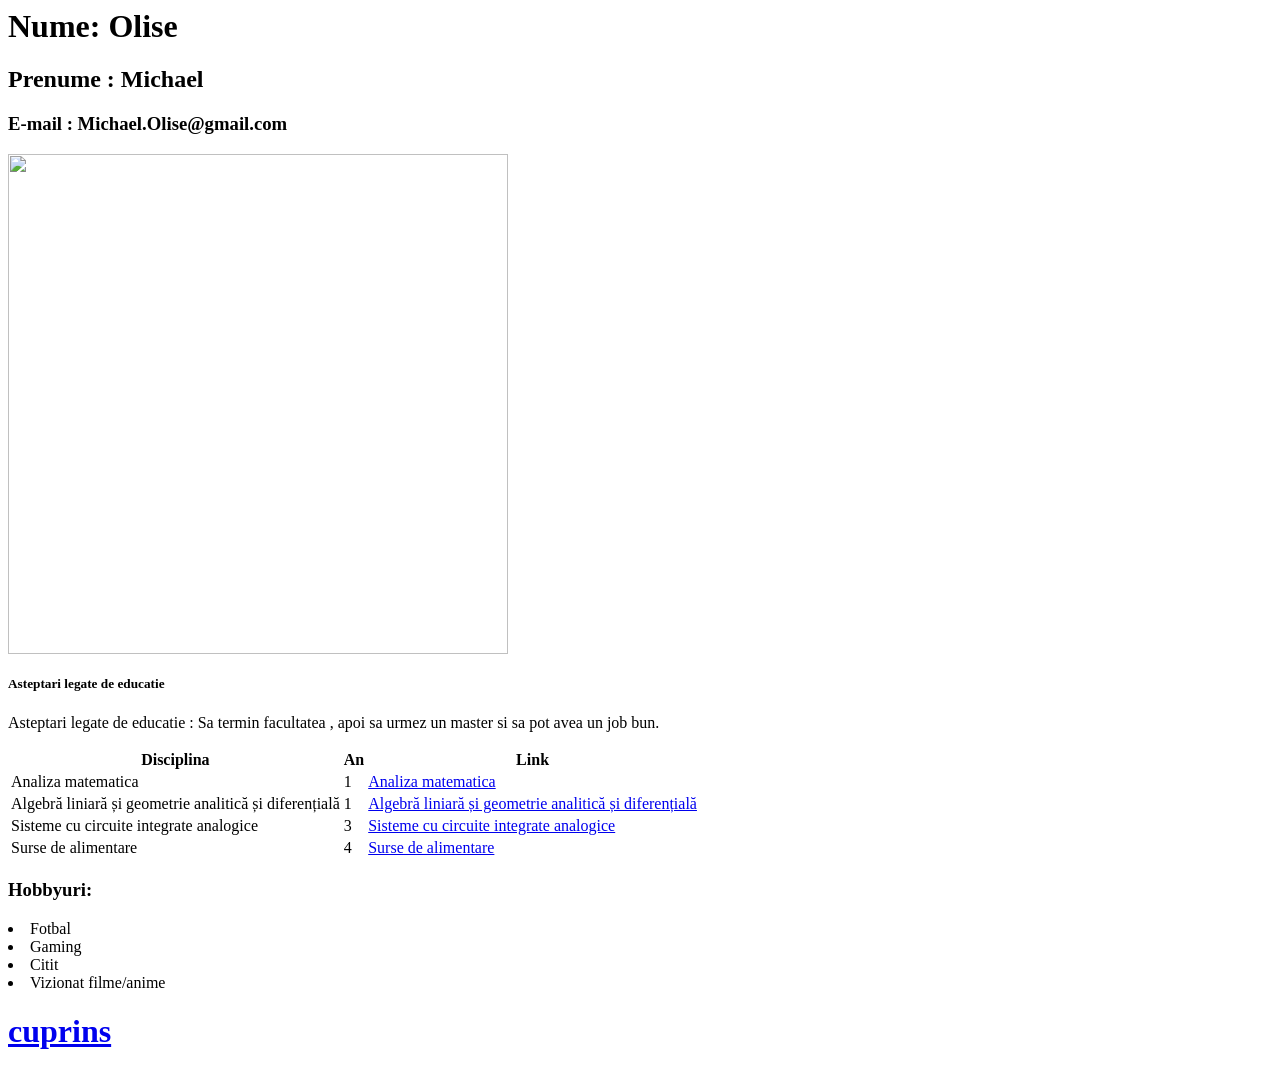
==== index.html @ 272c0e2d "Add files via upload" ====
<html>
	<head>
		<title>Student</title>
	</head>

	<body>

		<h1>Nume: Olise</h1>
                <h2>Prenume : Michael</h2>
                <h3>E-mail : Michael.Olise@gmail.com</h3>
              <img src="images\michael.jpg" width=500px;height=300px;>
                <h5>Asteptari legate de educatie</h5>
                <P>Asteptari legate de educatie : Sa termin facultatea , apoi sa urmez un master si sa pot avea un job bun.</p>
                  <table>
                     <tr>
                          <th>Disciplina</th>
                          <th>An</th>
                          <th>Link</th>
                      </tr>
                      <tr>
                           <td>Analiza matematica</td>
                           <td>1</td>
                           <td><a href ="https://etti.utcluj.ro/files/Acasa/Site/FiseDisciplina/EaRo/01.pdf">Analiza matematica</a></td>
                      </tr>
<tr>
                           <td>Algebră liniară și geometrie analitică și diferențială</td>
                           <td>1</td>
                           <td><a href ="https://etti.utcluj.ro/files/Acasa/Site/FiseDisciplina/EaRo/15.pdf">Algebră liniară și geometrie analitică și diferențială</a></td>
                      </tr>

<tr>
                           <td>Sisteme cu circuite integrate analogice</td>
                           <td>3</td>
                           <td><a href ="https://etti.utcluj.ro/files/Acasa/Site/FiseDisciplina/EaRo/30.pdf">Sisteme cu circuite integrate analogice</a></td>
                      </tr>

<tr>
                           <td>Surse de alimentare</td>
                           <td>4</td>
                           <td><a href ="https://etti.utcluj.ro/files/Acasa/Site/FiseDisciplina/EaRo/46.pdf">Surse de alimentare</a></td>
                      </tr>


                     </table>


	
<h3>Hobbyuri:</h3>


<li>Fotbal</li>
<li>Gaming</li>
<li>Citit</li>
<li>Vizionat filme/anime</li>
</ul>
</body>
</html>	

<h1><a href="cuprins.html">cuprins</a></h1>
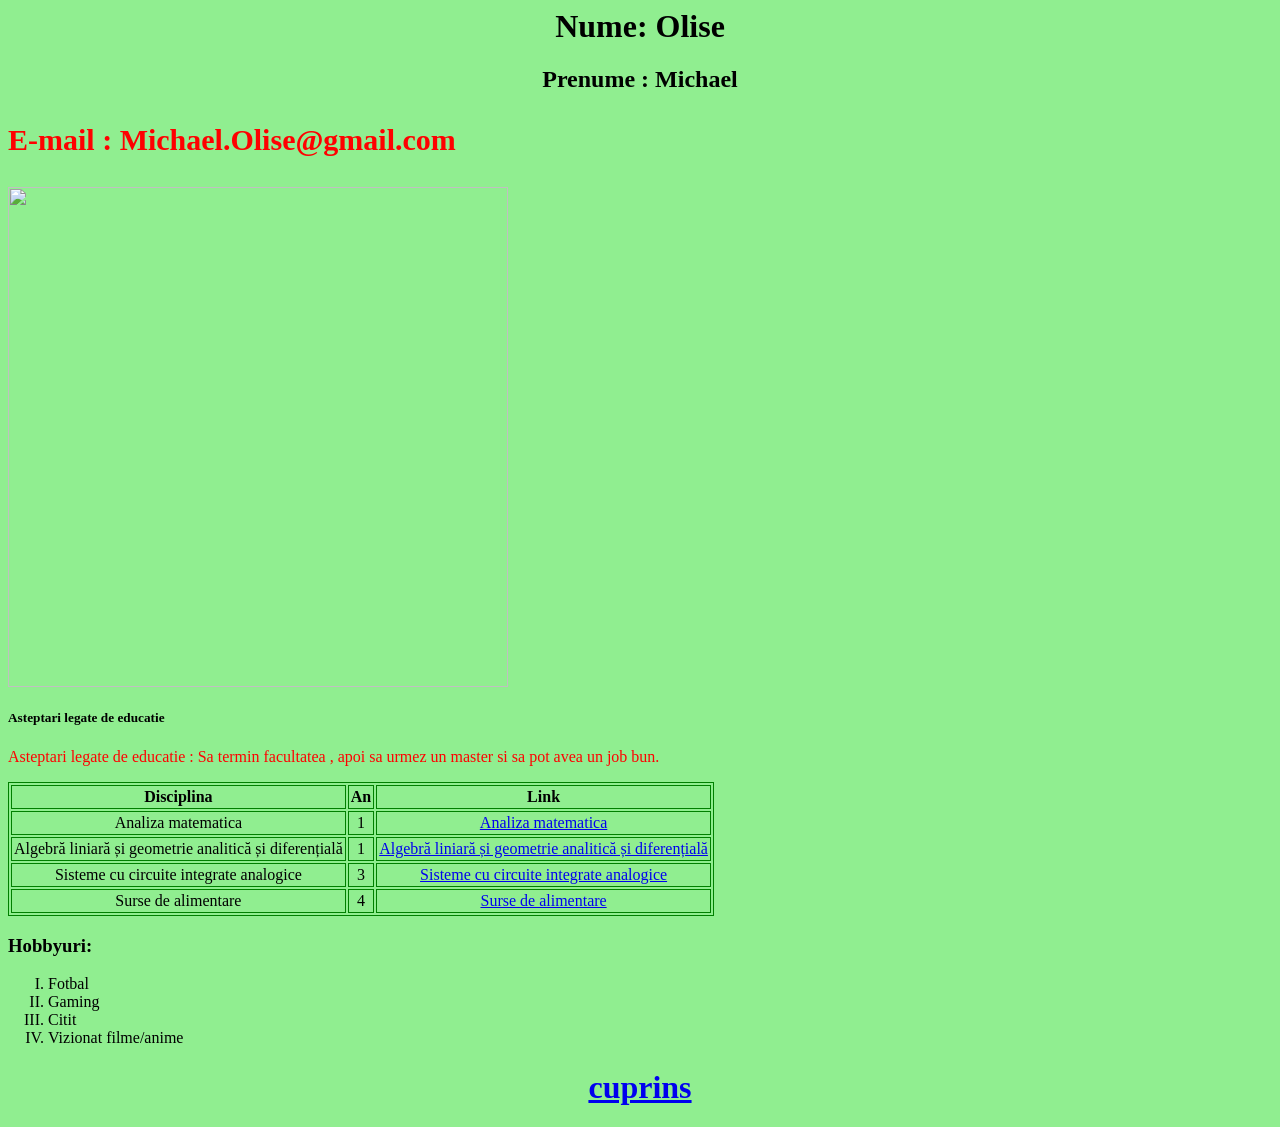
==== commit 37e5af8b: "Add files via upload" ====
--- a/index.html
+++ b/index.html
@@ -1,16 +1,20 @@
 <html>
 	<head>
 		<title>Student</title>
+                <link rel="stylesheet" href="style.css">
 	</head>
 
 	<body>
-
+               <div>
 		<h1>Nume: Olise</h1>
                 <h2>Prenume : Michael</h2>
-                <h3>E-mail : Michael.Olise@gmail.com</h3>
-              <img src="images\michael.jpg" width=500px;height=300px;>
+                </div>
+                <h3 class="color-red big-text">E-mail : Michael.Olise@gmail.com</h3>
+
+              <img id="rounded-img" src="images\michael.jpg" width=500px;height=300px;>
+
                 <h5>Asteptari legate de educatie</h5>
-                <P>Asteptari legate de educatie : Sa termin facultatea , apoi sa urmez un master si sa pot avea un job bun.</p>
+                <p class="color-red">Asteptari legate de educatie : Sa termin facultatea , apoi sa urmez un master si sa pot avea un job bun.</p>
                   <table>
                      <tr>
                           <th>Disciplina</th>
@@ -47,7 +51,7 @@
 	
 <h3>Hobbyuri:</h3>
 
-
+<ul>
 <li>Fotbal</li>
 <li>Gaming</li>
 <li>Citit</li>
--- a/style.css
+++ b/style.css
@@ -0,0 +1,36 @@
+h1,h2 {
+    text-align: center;
+}
+
+.color-red {
+   color: red;
+}
+
+.big-text {
+   font-size: 30px;
+}
+
+#rounded-img {
+    border-radius 50px;
+}
+
+td { 
+   text-align: center;
+}
+
+table, th,td {
+border: 1px solid green;
+}
+
+th, td {
+  padding: 2px;
+}	
+
+
+body{
+   background-color: lightgreen;
+}
+
+
+
+ul{list-style-type: upper-roman;}
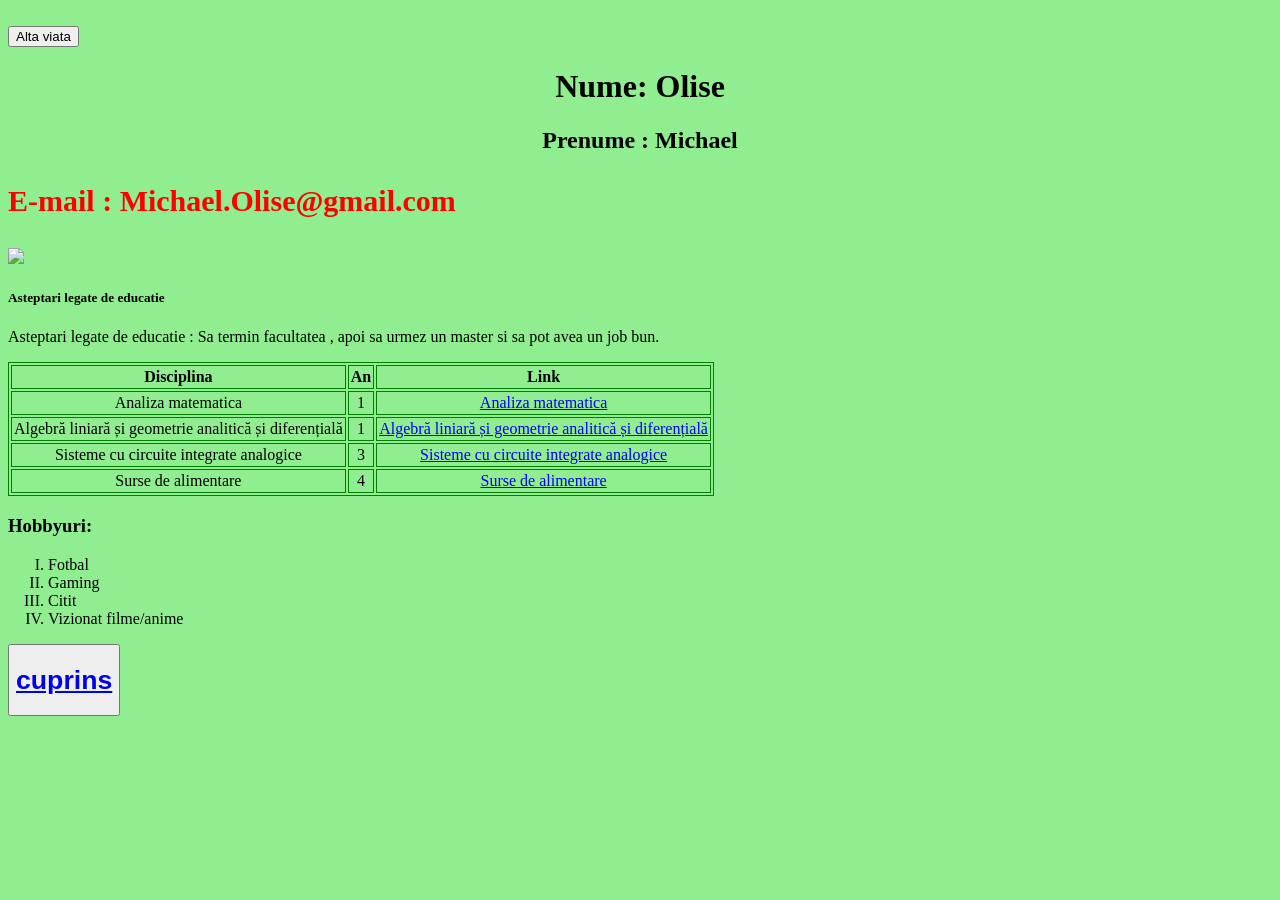
==== commit f8f4bb5c: "Add files via upload" ====
--- a/index.html
+++ b/index.html
@@ -1,20 +1,28 @@
+<!DOCTYPE html>
 <html>
 	<head>
 		<title>Student</title>
+                <script src="script.js" defer></script>
                 <link rel="stylesheet" href="style.css">
+                <script src="cuprins.js" defer></script>
 	</head>
 
 	<body>
+
+<br>
+
+<button id="button">Alta viata</button>
+
                <div>
-		<h1>Nume: Olise</h1>
-                <h2>Prenume : Michael</h2>
+		<h1 id ="nume">Nume: Olise</h1>
+                <h2 id ="prenume">Prenume : Michael</h2>
                 </div>
                 <h3 class="color-red big-text">E-mail : Michael.Olise@gmail.com</h3>
 
               <img id="rounded-img" src="images\michael.jpg" width=500px;height=300px;>
 
-                <h5>Asteptari legate de educatie</h5>
-                <p class="color-red">Asteptari legate de educatie : Sa termin facultatea , apoi sa urmez un master si sa pot avea un job bun.</p>
+                <h5 id="educatie">Asteptari legate de educatie</h5>
+                <p id ="asteptari">Asteptari legate de educatie : Sa termin facultatea , apoi sa urmez un master si sa pot avea un job bun.</p>
                   <table>
                      <tr>
                           <th>Disciplina</th>
@@ -58,7 +66,11 @@
 <li>Vizionat filme/anime</li>
 </ul>
 </body>
+<button>
+<h1><a href="cuprins.html">cuprins</a></h1>
+</button>
+</br>
+
 </html>	
 
-<h1><a href="cuprins.html">cuprins</a></h1>
 													                         
